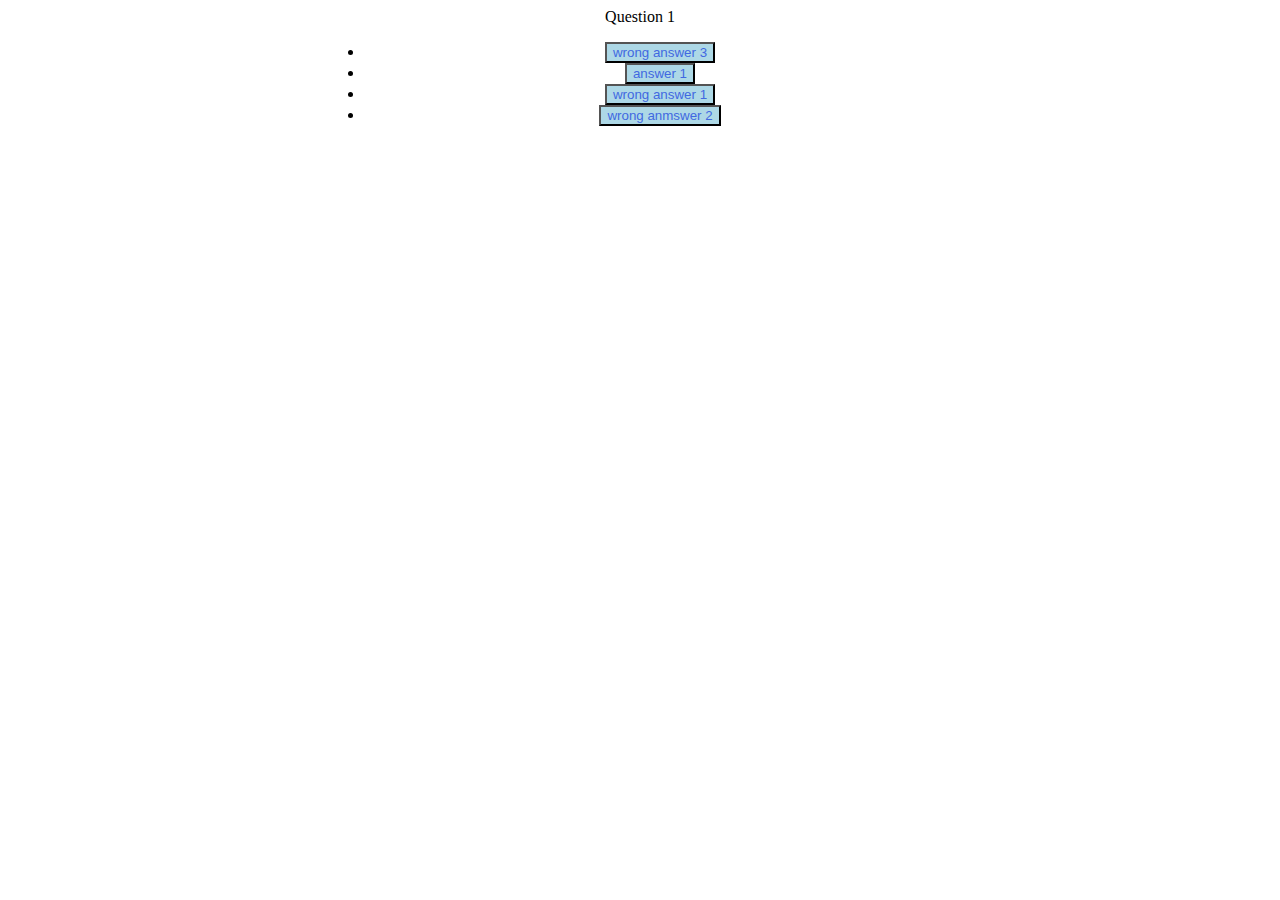
==== index.html @ 2985a2b4 "Added my html, css and js files. Have non dry logic completed. Started on the lay-out" ====
<!DOCTYPE html>
<html lang="en">
<head>
    <meta charset="UTF-8">
    <meta name="viewport" content="width=device-width, initial-scale=1.0">
    <title>Document</title>
    <link rel="stylesheet" type="text/css" href="style.css">
</head>
<body>
    <div class = "container">
        <div id = "questions">
            <h1></h1>
        </div>
        <div id = "answers">
            <ul>
                <li>
                    <button class = "buttonz" id = "btn1"></button>
                </li>
                <li>
                    <button class = "buttonz" id = "btn2"></button>
                </li>
                <li>
                    <button class = "buttonz" id = "btn3"></button>
                </li>
                <li>
                    <button class = "buttonz" id = "btn4"></button>
                </li>
            </ul>
        </div>
    </div>
    <script src = "script.js"></script>
</body>
</html>
---- style.css ----
.buttonz{
    color: royalblue;
    background-color: lightblue;
}
.container{margin: auto;
    width: 50%;
    text-align: center;
}
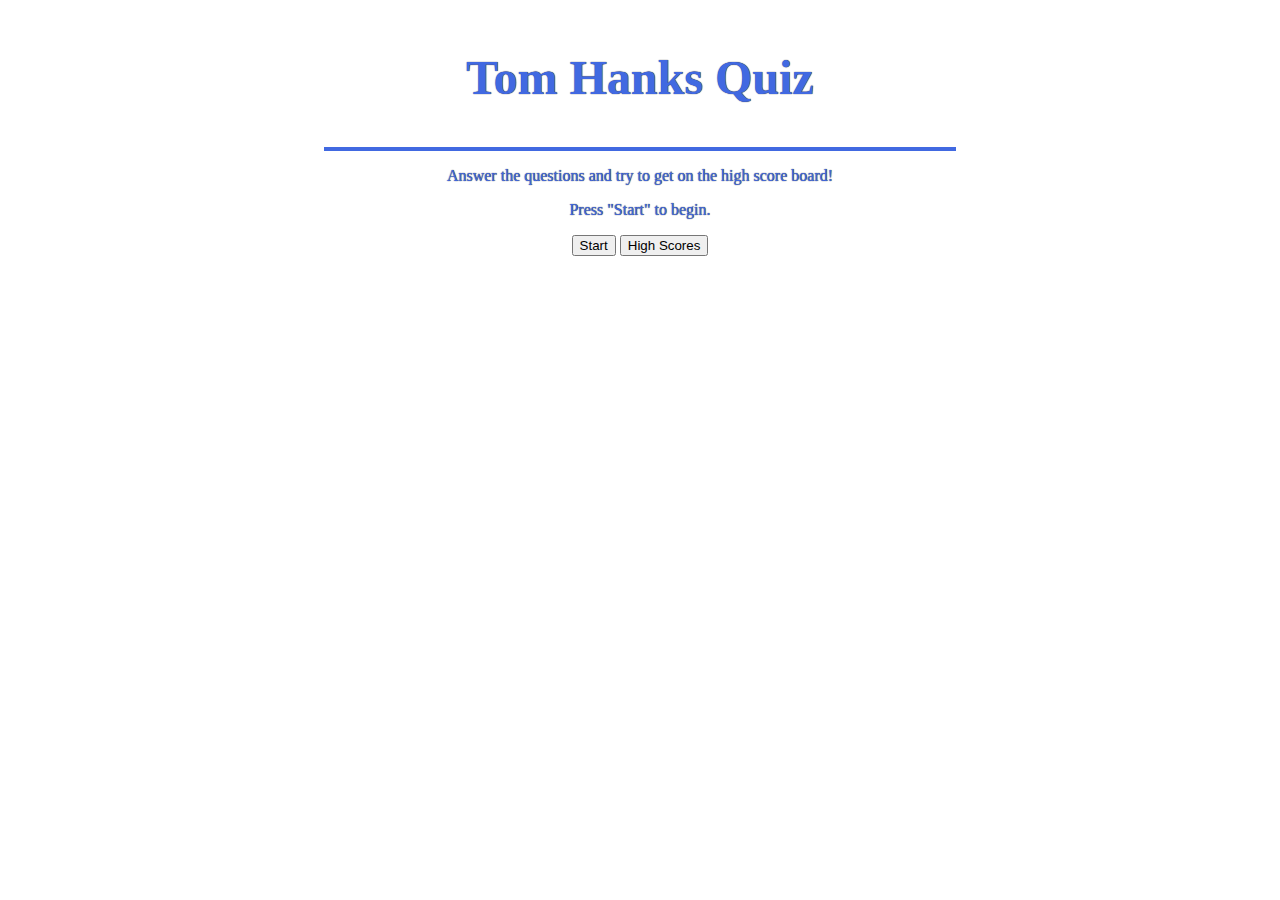
==== commit 65d57e76: "Updated all pages with logic and style." ====
--- a/index.html
+++ b/index.html
@@ -4,30 +4,20 @@
     <meta charset="UTF-8">
     <meta name="viewport" content="width=device-width, initial-scale=1.0">
     <title>Document</title>
-    <link rel="stylesheet" type="text/css" href="style.css">
+    <link rel="stylesheet" type="text/css" href="index.css">
 </head>
 <body>
     <div class = "container">
-        <div id = "questions">
-            <h1></h1>
+        <div id = "quizGame">
+            <h1>Tom Hanks Quiz</h1>
         </div>
-        <div id = "answers">
-            <ul>
-                <li>
-                    <button class = "buttonz" id = "btn1"></button>
-                </li>
-                <li>
-                    <button class = "buttonz" id = "btn2"></button>
-                </li>
-                <li>
-                    <button class = "buttonz" id = "btn3"></button>
-                </li>
-                <li>
-                    <button class = "buttonz" id = "btn4"></button>
-                </li>
-            </ul>
-        </div>
+        <div id = "dir">
+            <p>Answer the questions and try to get on the high score board!</p>
+            <p>Press "Start" to begin.</p>
+        </divid id = "s">
+        <button id = "begin" onclick = "begin()" >Start</button>
+        <button id = "hs" onclick="hs()">High Scores</button>
     </div>
-    <script src = "script.js"></script>
+    <script src = "index.js"></script>
 </body>
 </html>--- a/index.css
+++ b/index.css
@@ -0,0 +1,22 @@
+.container{margin: auto;
+    width: 50%;
+    text-align: left;
+}
+#quizGame{
+    text-align: center;
+    font-size: x-large;
+    padding: 10px;
+    font-weight: bolder;
+    border-bottom: 4px solid royalblue;
+    color: royalblue;
+    text-shadow: #000 0px 0px 1px;
+}
+#dir{
+    text-align: center;
+    color: royalblue;
+    text-shadow: #000 0px 0px 1px;
+    margin: 2px;
+}
+#s{
+    text-align: center;
+}